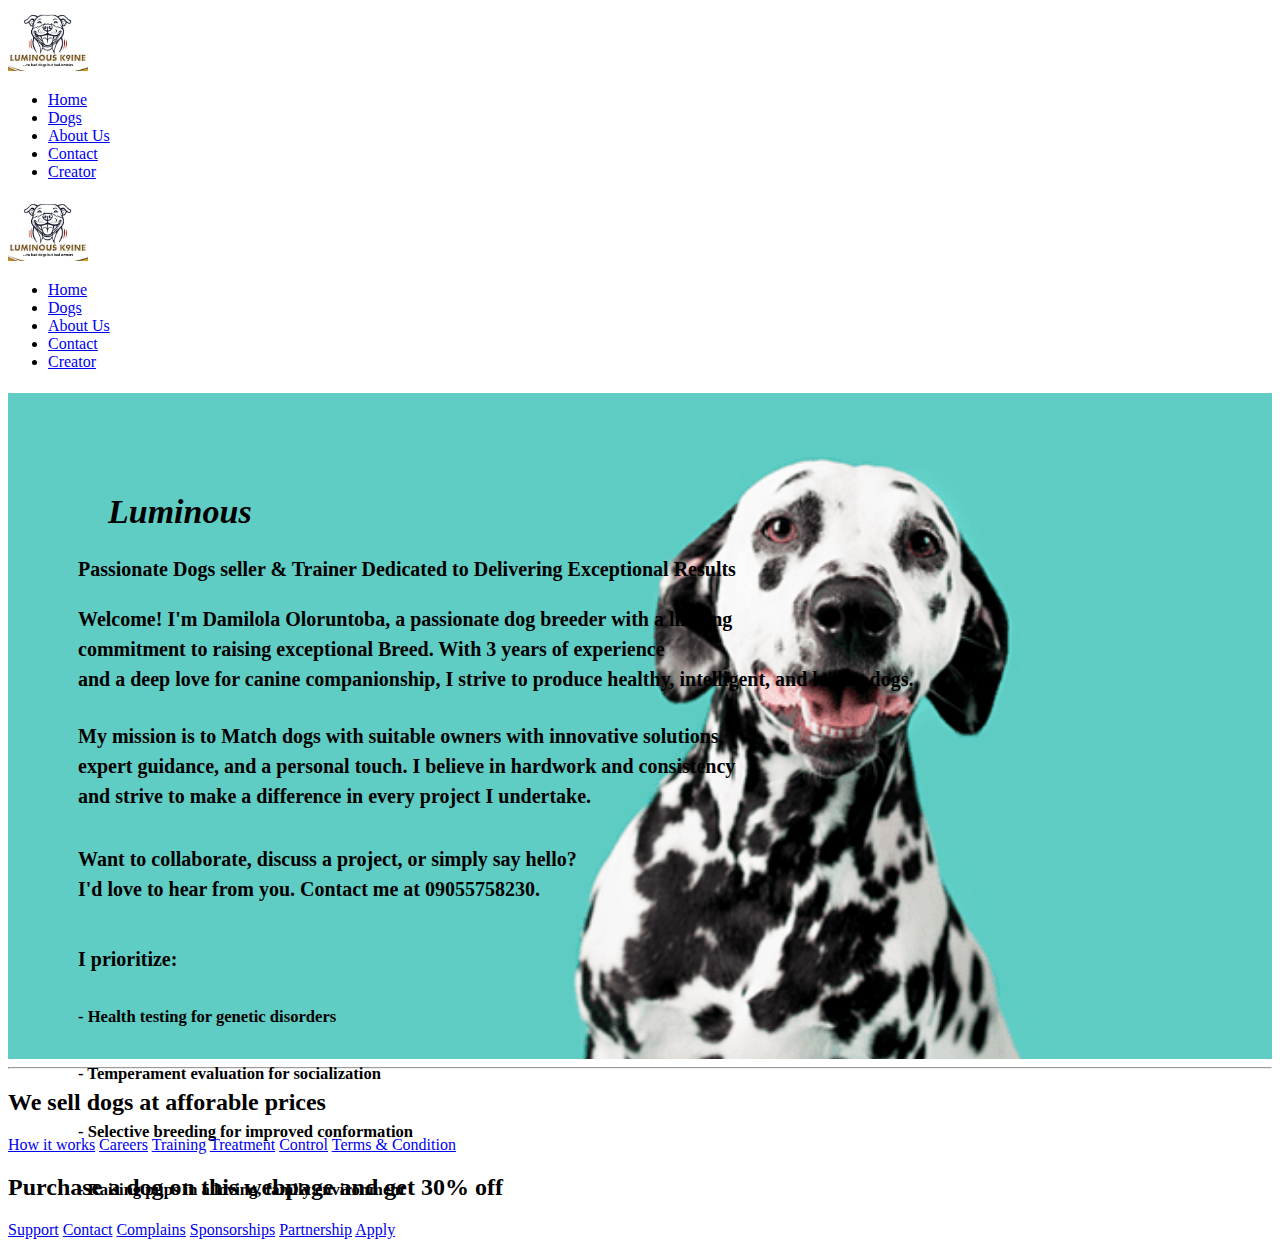
==== About us.html @ 4528a04e "Add files via upload" ====
<!DOCTYPE html>
<html lang="en">
<head>
    <meta charset="UTF-8">
    <meta name="viewport" content="width=device-width, initial-scale=1.0">
    <title>Luminous-k9/About-Us</title>
    <link rel="stylesheet" href="CSS/css.css">
</head>
<style>
    .about-con{
        background-image: url(About-bkgd.png);
        background-size: cover;
        width: 100%;
        height: 665.9px;
        background-position: center;
        background-repeat: no-repeat;
    }
   p.dami{
      font-size:24px;
      display: content;
     
      
    }
    .cut{
        font-size: 34px;
        padding-top: 100px;
        padding-left: 100px;
    }
    .exp{
     line-height: 30px;
     font-size: 20px;
     font-family: cursive;
     padding-left: 70px;
    }
    .exp-1{
        margin-top: 40px;
     line-height: 30px;
     font-size: 20px;
     font-family: cursive;
     padding-left: 70px;
    }
    @media screen and (max-width:600px) {
     .about-con{
        background: #0096FF;
        background-image: none;
        width: 100%;
        height: 50%;
     }
     .word{
        padding: 0;
        margin: 0;
     }
      .cut{
          font-style: italic;
        padding: 10px 20px;
      }
      .exp{
        padding: 10px 20px;
        font-size: 19px;
      }
      
      }
</style>
<body>
    
      <!-- Burgar Menu Start -->
 

      <nav class="burgar-menu">
        <div class="logobox"><abbr title="Luminous-k9"><a href="#"><img class="logo" src="lumi-dog12.jpg" style="width: 80px;" alt=""></a></abbr></div>
        <ul>
            <li><a class="anchor" href="index.html">Home</a></li>
            <li><a class="anchor" href="dogs.html">Dogs</a></li>
            <li><a class="anchor" href="About us.html">About Us</a></li>
            <li><a class="anchor" href="contact.html">Contact</a></li>
            <li><a class="anchor" href="creator.html">Creator</a></li>
        </ul>
       </nav>
      
       <!-- Burgar Menu Stop -->
   
  
  
      <!--navbar section-->
      <nav>
          <div class="logobox"><abbr title="Luminous-k9"><a href="#"><img class="logo" src="lumi-dog12.jpg" style="width: 80px;" alt=""></a></abbr></div>
          <ul>
              <li><a class="anchor" href="index.html">Home</a></li>
              <li><a class="anchor" href="dogs.html">Dogs</a></li>
              <li><a class="anchor" href="About us.html">About Us</a></li>
              <li><a class="anchor" href="contact.html">Contact</a></li>
              <li><a class="anchor" href="creator.html">Creator</a></li>
          </ul>
          <div class="burgar-menu-btn"></div>   
      </nav>
    
  

    
    <div class="about-con">

         <div class="word">
            <h1 class="cut"><i>Luminous</i></h1>
            <h2 class="exp">Passionate Dogs seller & Trainer Dedicated to Delivering Exceptional Results
            </h2>
            <h3 class="exp">Welcome! I'm Damilola Oloruntoba, a passionate dog breeder with a lifelong <br>
                commitment to raising exceptional Breed. With 3 years of experience <br> and 
                a deep love for canine companionship, I strive to produce healthy, intelligent, and loving dogs.

            </h3>
            <h4 class="exp">My mission is to Match dogs with suitable owners  with innovative solutions,<br>
                 expert guidance, and a personal touch. I believe in hardwork and consistency <br>and 
                 strive to make a difference in every project I undertake.
            </h4>
            <h5 class="exp">Want to collaborate, discuss a project, or simply say hello? <br>
                I'd love to hear from you. Contact me at 09055758230.
            </h5>
        <div class="exp-1">
            <h4>I prioritize:</h4>
            <h5 >- Health testing for genetic disorders </h5>
            <h5 > - Temperament evaluation for socialization</h5>
            <h5 >  - Selective breeding for improved conformation</h5>
            <h5> - Raising pups in a loving, family environment</h5>
        </div>
         </div>

    </div>






    <div class="hrdiv">
        <hr>
      </div>

     
<div class="foooter-container">
    <div class="footer">
        <div class="div">
            <h2>We sell dogs at afforable prices </h2>
          <div class="vertical">
            <a class="blue" href="contact.html">How it works</a>
            <a class="blue" href="contact.html">Careers</a>
            <a class="blue" href="contact.html">Training</a>
            <a class="blue" href="contact.html">Treatment</a>
            <a class="blue" href="contact.html">Control</a>
            <a class="blue" href="contact.html">Terms & Condition</a>
              </div>
        </div>
           <div class="div2">
            <h2>Purchase a dog on this webpage and get 30% off</h2>
            <div class="vertical">
            <a class="blue"  href="contact.html">Support</a>
            <a class="blue"  href="contact.html">Contact</a>
            <a class="blue"  href="contact.html">Complains</a>
            <a class="blue"  href="contact.html">Sponsorships</a>
            <a class="blue"  href="contact.html">Partnership</a>
            <a class="blue"  href="contact.html">Apply</a>
            </div>
            </div>     
    </div>
    </div>

    <script src="main.js"></script>

</body>
</html>
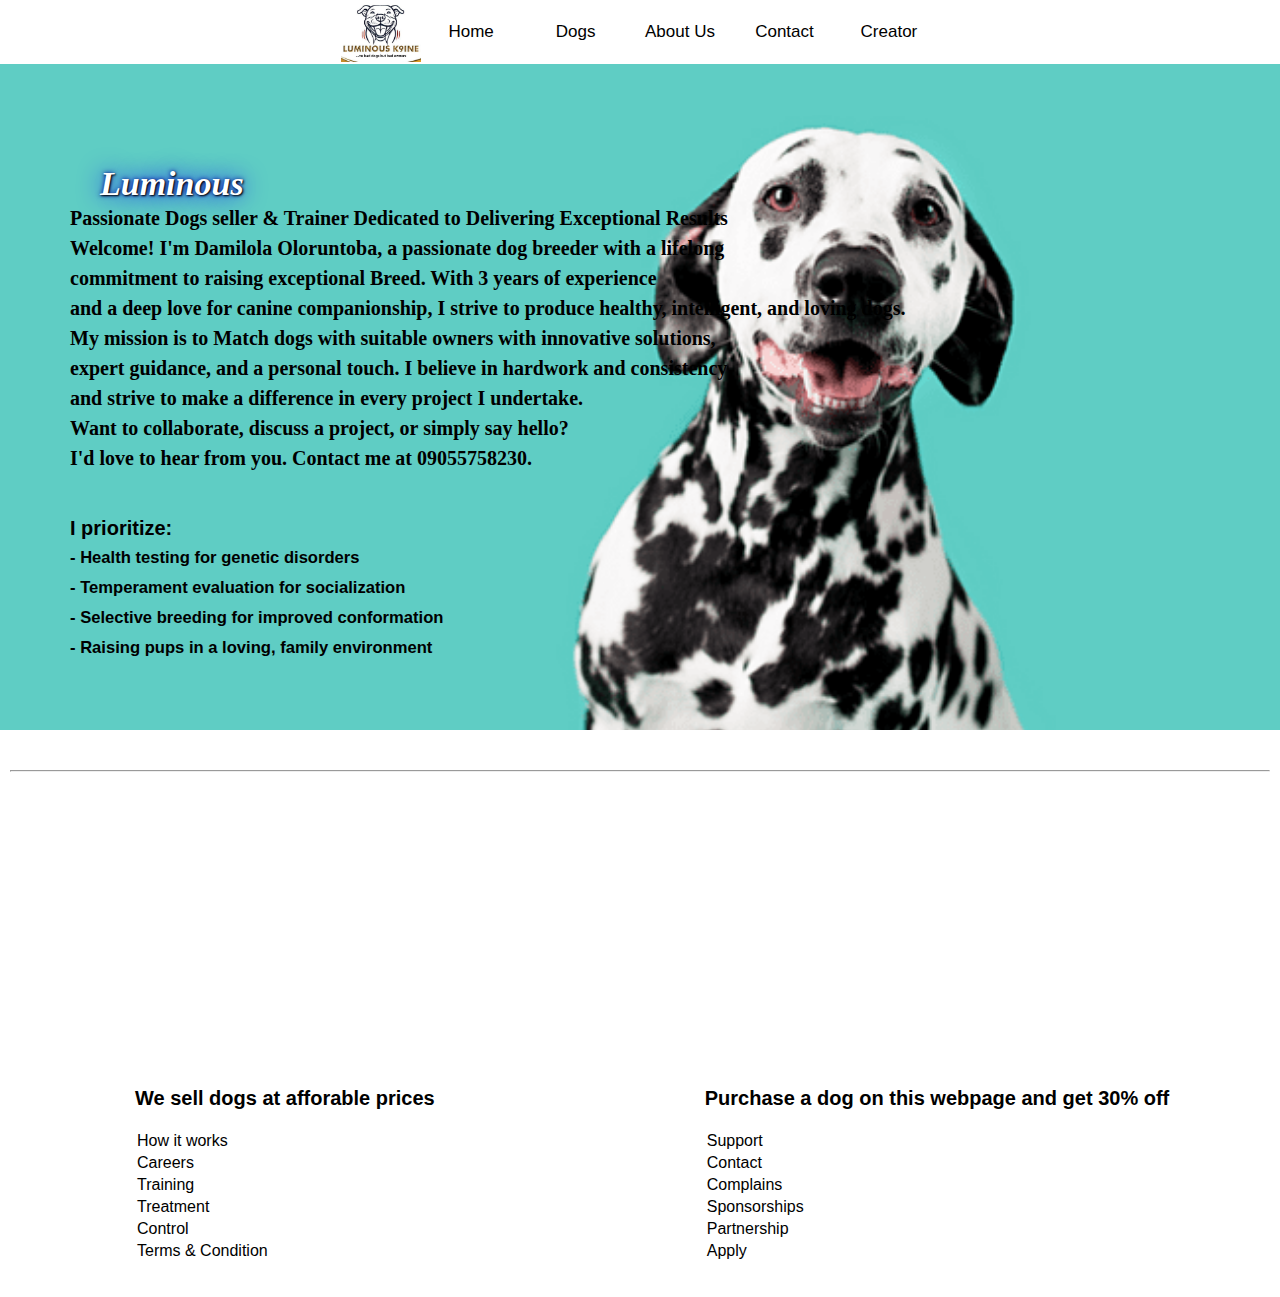
==== commit 506b6c24: "Update About us.html" ====
--- a/About us.html
+++ b/About us.html
@@ -4,7 +4,7 @@
     <meta charset="UTF-8">
     <meta name="viewport" content="width=device-width, initial-scale=1.0">
     <title>Luminous-k9/About-Us</title>
-    <link rel="stylesheet" href="CSS/css.css">
+    <link rel="stylesheet" href="css.css">
 </head>
 <style>
     .about-con{
@@ -166,4 +166,4 @@
     <script src="main.js"></script>
 
 </body>
-</html>+</html>
--- a/css.css
+++ b/css.css
@@ -0,0 +1,369 @@
+* {
+    box-sizing: border-box;
+    margin: 0;
+    padding: 0;
+    font-family: 'kumbh sans' ,sans-serif;
+  
+
+}
+ .logo{
+     height: 64px;
+ }
+ nav{
+     display: flex;
+     align-items: center;
+     justify-content: center;
+     height: 64px;
+     background-color:white;
+     width: 100%;
+     position: sticky;
+     top: 0;
+}
+.anchor:hover{
+     transition: 1.2s;
+     color: rgb(226, 164, 7);
+     border-bottom: 3px solid rgb(226, 164 ,7);
+ }
+.anchor{
+     font-size:17px;
+     color: black;
+     text-decoration: none;
+     width: 100px;
+     height: 100%;
+     line-height: 64px;
+     display: flex;
+     align-items: center;
+     justify-content: center;
+ }
+ 
+ li{
+     list-style: none;
+     display: inline-block;
+ }
+.main{
+    top: 0;
+    height: 665.9px;
+    width: 100%;
+}
+.footer{
+    background-color: #fff;
+    display:flex;
+    padding-top: 250px;
+}
+.div a{
+    color: #000;
+    text-decoration: none;
+  
+}
+.div2 a{
+    color: #000;
+    text-decoration: none;
+    
+   
+}
+.div{
+    cursor: pointer;
+    padding: 35px;
+    vertical-align: top;
+    display: inline-block;
+    margin-left: 100px;
+}
+.blue:hover{
+    color: #0096FF;
+}
+.div2{
+    cursor: pointer;
+    padding: 35px;
+    vertical-align: top;
+    display: inline-block;
+    margin-left: 200px;
+
+}
+.vertical a{
+    
+   display: block; 
+   padding: 2px;
+}
+.div2 h2{
+font-size: 20px;
+margin-bottom: 20px;
+}
+.div h2{
+font-size: 20px;
+margin-bottom: 20px;
+}
+.contact-main{
+    display: block;
+}
+.hrdiv{
+    margin-top:40px ;
+    margin-bottom: 30px;
+    display: flex;
+    align-items: center;
+    justify-content: center;
+   }
+   hr{
+    width: 140vh;
+   }
+
+   /* Creator CSS */
+
+   .info  a{
+    margin-bottom: 30px;
+    background: #0096FF ;
+    color: #fff;
+    padding:  15px 70px;
+    border-radius: 30px;
+    cursor: pointer;
+    display: inline-block;
+    margin-top: 30px;
+    text-decoration: none;
+}
+ .info a:hover{
+    background-color: gray;
+    transition: 1.5s;
+} 
+.info {
+margin-left: 100px;
+margin-top: 80px;
+
+}
+.photo-box video:hover{
+    scale: .9;
+    transition: 1.3s;
+}
+.photo-box video{
+box-shadow: 1px 10px 15px gray;
+border-radius: 20px;
+float: right;
+width: 350px;
+height: 580px;
+cursor: pointer;
+margin-bottom: 60px;
+}
+.image-box{
+position: relative;
+}
+
+h1 i {
+font-family: serif;
+color: white;
+text-shadow: 1px 1px 2px black, 0 0 25px blue, 0 0 5px darkblue;
+}
+
+/* Dog CSS */
+
+  .foot12{  
+      display: inline-block;
+      width: 354.2px;
+      height: 240px;
+      border-radius: 5px;
+  }
+  .video-preview{
+    margin-top: 16px;
+      margin-left: 30px;
+      cursor: pointer;
+      display: inline-block;
+      width: 260px;
+      vertical-align: top;
+      margin-right: 80px;
+  }
+  
+  .video-info{
+      display: inline-block ;
+      width: 300px;
+      vertical-align: top;
+  }
+  
+  
+    .btn-box a{
+      width: auto;
+      height: 30px;
+      background: rgb(226, 164, 7);
+      color: #fff;
+      padding-top: 5px;
+      padding-left: 10px;
+      
+      border-radius: 30px;
+      cursor: pointer;
+      display: inline-block;
+      margin-top: 9px;
+      text-decoration: none;
+   }
+   .btn-box a:hover{
+    padding-top: 4px;
+    padding-left: 10px;
+      transition: 1.3s;
+      background:  #fff; 
+      color: rgb(226, 164, 7);
+      border: solid 1px rgb(226, 164, 7);;
+   } 
+   .fri{
+    font-size: 35px;
+    text-align: center;
+
+   }
+   .hrdiv{
+    margin-top:40px ;
+    margin-bottom: 30px;
+    display: flex;
+    align-items: center;
+    justify-content: center;
+   }
+   hr{
+    width: 140vh;
+   }
+
+   .SlideInLeft{
+    animation: SlideInLeft;
+    animation-duration: 3s;
+    animation-timing-function: ease;
+   }
+   @keyframes SlideInLeft{
+    from{
+        transform: translateX(-1000px);
+    }
+    to{
+        transform: translateX(10px);
+    }
+
+   }
+   
+   .SlideRotate{
+    margin-top: 200px;
+    margin-left: 100px;
+    position: absolute;
+    justify-content: center;
+    display: flex;
+    align-items: center;
+    width: 200px;
+    height: 200px;
+    background-color: #0096FF;
+    animation: SlideRotate;
+    animation-duration: 2s;
+    animation-timing-function: ease;
+    animation-iteration-count: infinite;
+    
+   }
+   @keyframes SlideRotate {
+    0%{
+      transform: translateX();
+    }
+     50%{
+       scale: 2;
+        transform: rotate(0);
+        border-radius: 0px;
+     }
+    100%{
+        transform: rotate(360deg);
+        border-radius: 50%;
+        scale: 2;
+    }
+   }
+   
+   .burgar-menu, .burgar-menu-btn{
+       display: none;
+
+   }
+
+   @media screen and (max-width:600px) {
+    .burgar-menu-btn{
+        display: block;
+        width: 50px;
+        height: 50px;
+        background-image: url(/burgar-menu.png), url(/close.png);
+        background-size:contain ;
+        background-repeat: no-repeat;
+        background-position: center,center left 50px;
+    }
+    .burgar-menu{
+        display: none;
+        position: fixed;
+        width: 100%;
+        height: 100vh;
+      
+        background-color: #fff;
+    }
+    .burgar-menu ul{
+       width: 100%;
+       height:100px;
+       padding-top: 60px;
+       display: flex;
+       flex-wrap: wrap;
+       align-content: flex-start;
+    }
+    .burgar-menu ul li:last-child{
+        border-bottom:2px solid #000;
+    }
+    .burgar-menu ul li{
+    flex-basis: 100%;
+    border-top:2px solid #000;
+    }
+    .burgar-menu ul li a{
+        display: block;
+        height: 100%;
+        font-size: 20px;
+        padding:10px 0;
+        flex-basis:100% ;
+        text-align: center;
+    }
+    
+     nav{
+        width: 100%;
+        /* justify-content: left; */
+    .logobox{
+        padding-right: 200px;
+    }
+     }
+    ul{
+    display: none;
+   }
+   .main{
+    height: 100vh;
+   }
+   .footer{
+    padding-top: 0;
+    display: flex;
+    flex-wrap: wrap;
+    padding-bottom: 50px;
+   }
+   .div h2{
+    padding: 10px 50px;
+    font-size: 19px;
+   }
+   .div2 h2 {
+    padding: 10px 20px !important;
+    font-size: 15px !important;
+   }
+   .div{
+    display: block;
+    padding: 0px 0px;
+    margin: 0;
+   }
+   .div2{
+    display: block;
+    padding: 0px 0px;
+    margin: 0;
+   }
+   .padding{
+    padding: 0px 4px;
+   }
+    .vertical .blue{
+    padding: 0px 130px;
+   }
+   .fri{
+    font-size: 13px;
+   }
+   .all{
+    display: flex;
+    align-items: center;
+    justify-content: center;
+    flex-wrap: wrap;
+   }
+    .video-preview{
+        padding: 0px 0px;
+        margin-left: 0;
+        width: 70%;
+    }
+
+   }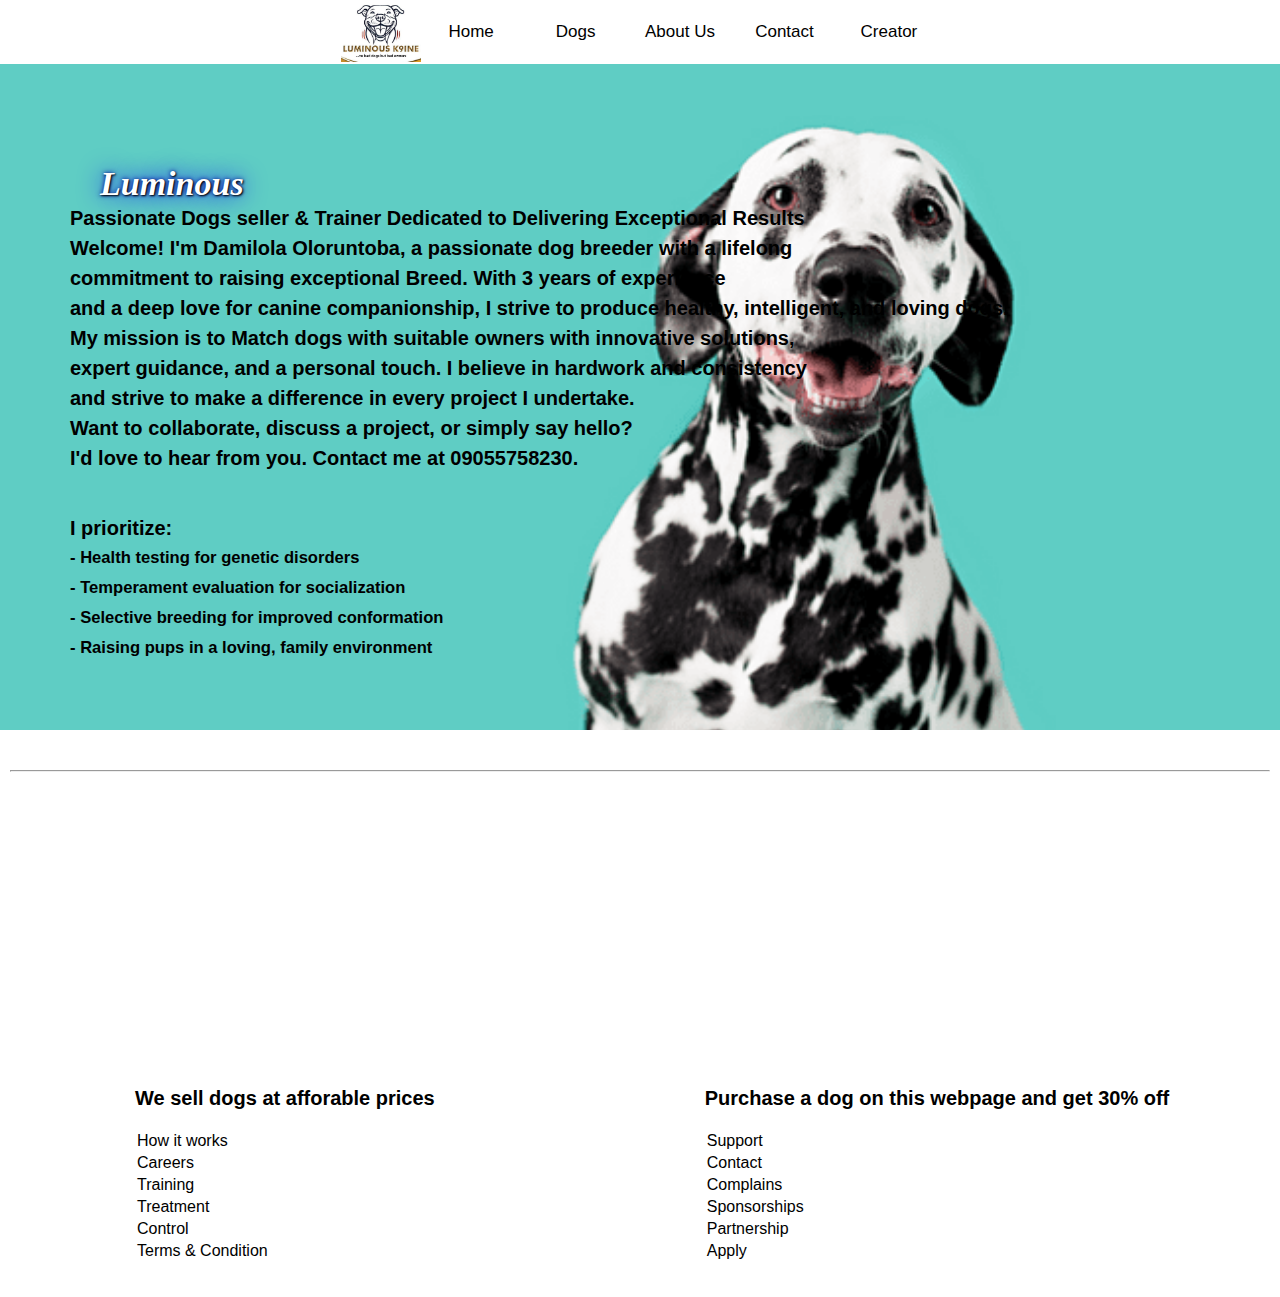
==== commit 1d1e87fe: "Update About us.html" ====
--- a/About us.html
+++ b/About us.html
@@ -3,6 +3,7 @@
 <head>
     <meta charset="UTF-8">
     <meta name="viewport" content="width=device-width, initial-scale=1.0">
+      <link rel="shortcut icon" href="lumi-dog12.jpg" type="image/x-icon">
     <title>Luminous-k9/About-Us</title>
     <link rel="stylesheet" href="css.css">
 </head>
@@ -29,7 +30,7 @@
     .exp{
      line-height: 30px;
      font-size: 20px;
-     font-family: cursive;
+     font-family: sans-serif;
      padding-left: 70px;
     }
     .exp-1{
@@ -51,7 +52,7 @@
         margin: 0;
      }
       .cut{
-          font-style: italic;
+        font-family:sans-serif;
         padding: 10px 20px;
       }
       .exp{
--- a/css.css
+++ b/css.css
@@ -271,7 +271,7 @@
         display: block;
         width: 50px;
         height: 50px;
-        background-image: url(/burgar-menu.png), url(/close.png);
+        background-image: url(burgar-menu.png), url(close.png);
         background-size:contain ;
         background-repeat: no-repeat;
         background-position: center,center left 50px;
@@ -310,7 +310,7 @@
     
      nav{
         width: 100%;
-        /* justify-content: left; */
+       justify-content: space-between;
     .logobox{
         padding-right: 200px;
     }
@@ -366,4 +366,4 @@
         width: 70%;
     }
 
-   }+   }
